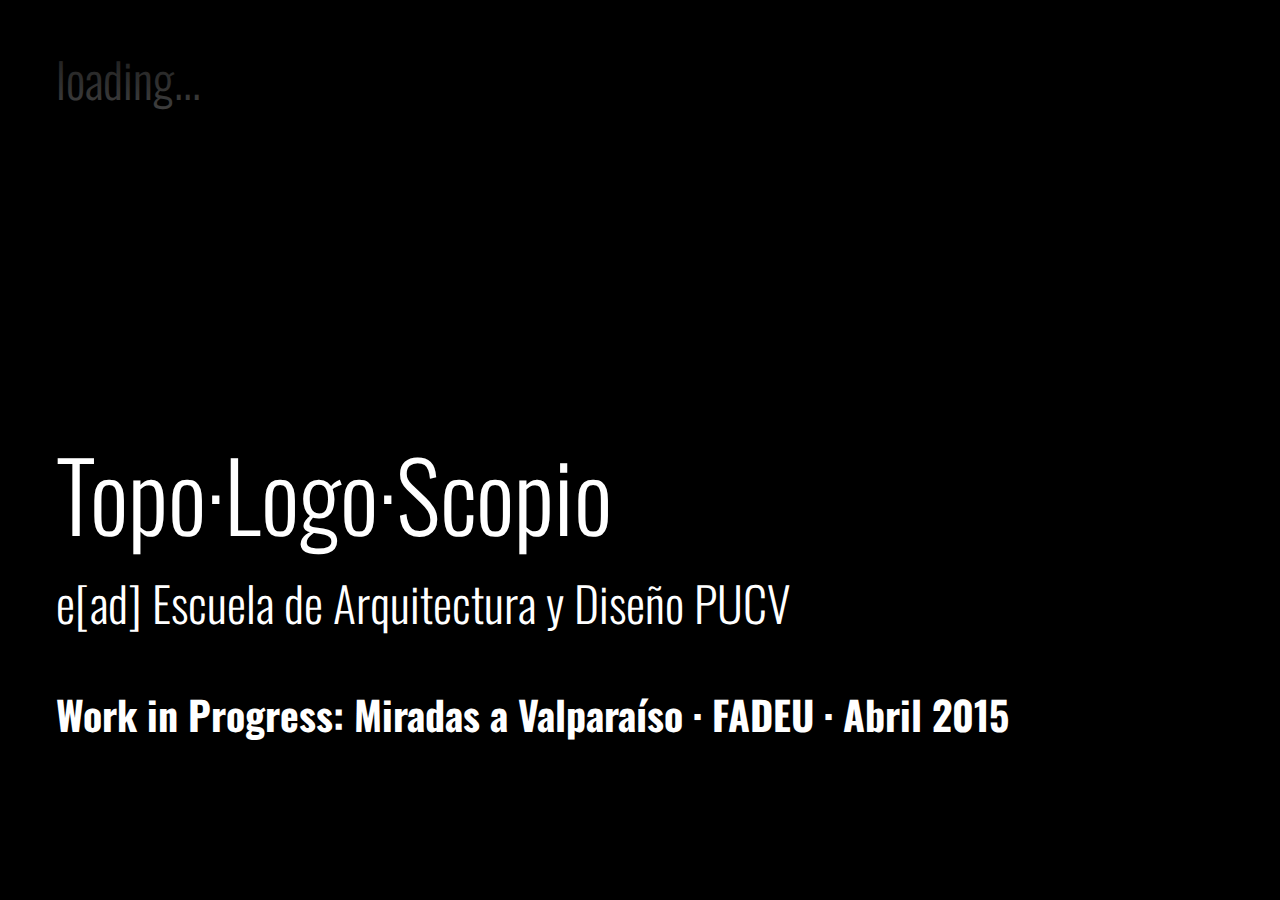
==== index.html @ 8737b8d2 "title" ====
<!DOCTYPE HTML>
<html>
<head>
    <meta charset="UTF-8">
    <meta name="viewport" content="width=device-width, initial-scale=1, maximum-scale=1, user-scalable=no">
    <title>Topo·Logo·Scopio</title>
    <script language="javascript" type="text/javascript" src="https://code.jquery.com/jquery-2.1.3.min.js"></script>
    <script language="javascript" type="text/javascript" src="js/speechRecognition.js"></script>
    <script language="javascript" type="text/javascript" src="js/p5.js"></script>
    <script language="javascript" type="text/javascript" src="js/p5.sound.js"></script>
    <script language="javascript" type="text/javascript" src="js/sound.js"></script>
    <link rel="stylesheet" type="text/css" href="css/topologoscopio.css">
</head>
<body>
    <div id="speech-container">
        <span id='speech'>
            <h1>Topo·Logo·Scopio</h1>
            <h4>e[ad] Escuela de Arquitectura y Diseño PUCV</h4>
            <h5>Work in Progress: Miradas a Valparaíso · FADEU · Abril 2015</h5>
        </span>
    </div>
    <span id='intermediate'></span>
    <div id='darken-overlay'></div>
</body>
</html>
---- css/topologoscopio.css ----
/*
    
    Topo·logo·scopio
    @hspencer

*/

@import url(http://fonts.googleapis.com/css?family=Oswald:400,300);

html{
    font-family: Oswald;
    font-size: 3em;
    line-height: 95%;
    font-weight: 300;
}

body{
    /*display: table-cell;*/
    vertical-align: text-bottom;
    overflow: hidden;
    padding: 1em;
    background-color: #000;
    color: #FFF;
}

#speech-container{
    position: absolute;
    bottom: 2em;
}

#speech{
    
}

#intermediate{
    position: absolute;
    bottom: 1em;
    color: #DBCAB4;
}

#darken-overlay{
    z-index: 100;
    position: absolute;
    top: 0;
    right: 0;
    bottom: 0;
    left: 0;
    background: rgba(0,0,0,1);
    background: -moz-linear-gradient(top, rgba(0,0,0,1) 0%, rgba(0,0,0,0) 50%);
    background: -webkit-gradient(left top, left bottom, color-stop(0%, rgba(0,0,0,1)), color-stop(50%, rgba(0,0,0,0)));
    background: -webkit-linear-gradient(top, rgba(0,0,0,1) 0%, rgba(0,0,0,0) 50%);
    background: -o-linear-gradient(top, rgba(0,0,0,1) 0%, rgba(0,0,0,0) 50%);
    background: -ms-linear-gradient(top, rgba(0,0,0,1) 0%, rgba(0,0,0,0) 50%);
    background: linear-gradient(to bottom, rgba(0,0,0,1) 0%, rgba(0,0,0,0) 50%);
    filter: progid:DXImageTransform.Microsoft.gradient( startColorstr='#000000', endColorstr='#000000', GradientType=0 );
}

#defaultCanvas,
.snd{
    position: absolute;
    left: 0;
    bottom: 0;
    z-index: 200;
}

h1, h4{
    font-weight: 300;
}
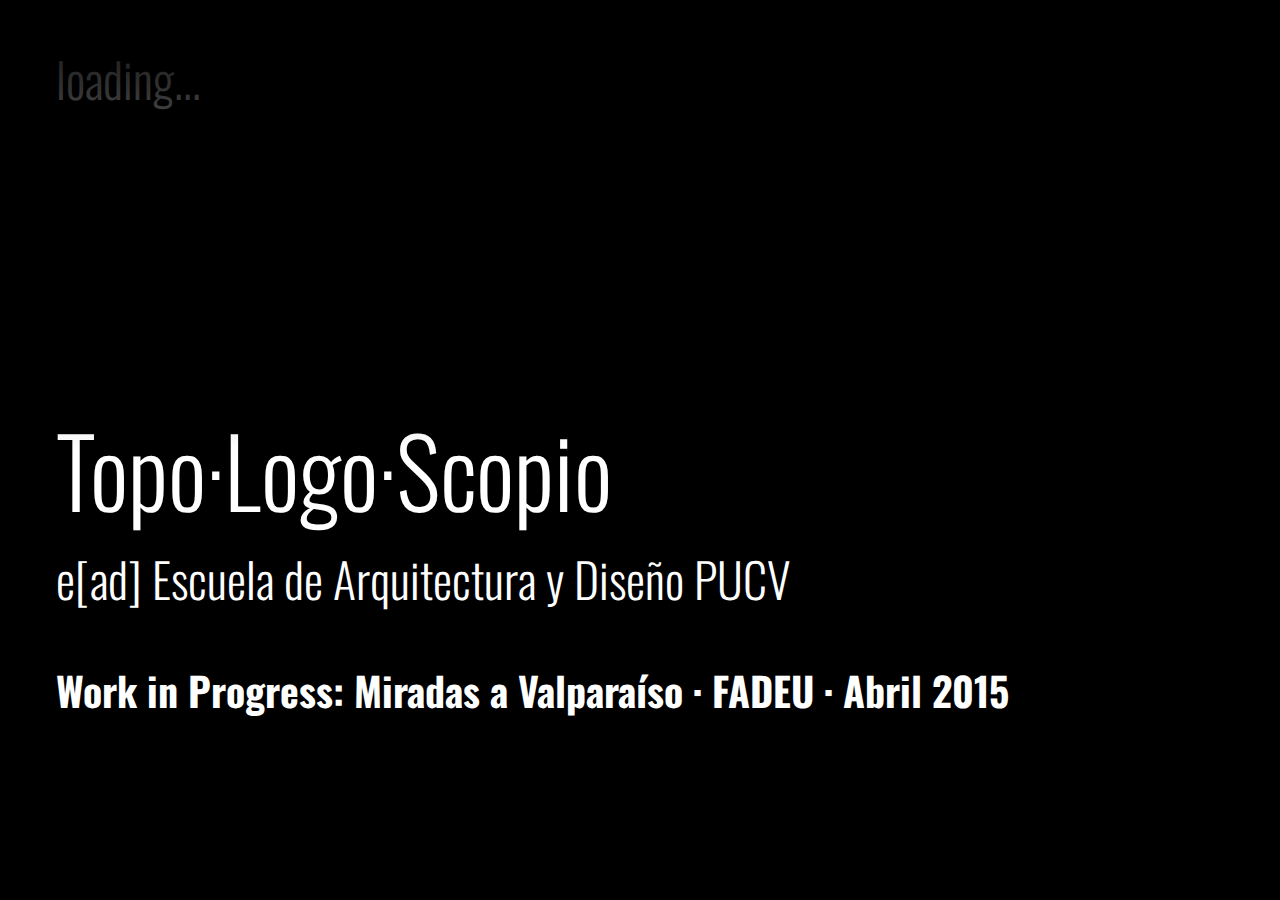
==== commit 87ac5a52: "*casi* hace el insert en la BBDD" ====
--- a/index.html
+++ b/index.html
@@ -4,7 +4,7 @@
     <meta charset="UTF-8">
     <meta name="viewport" content="width=device-width, initial-scale=1, maximum-scale=1, user-scalable=no">
     <title>Topo·Logo·Scopio</title>
-    <script language="javascript" type="text/javascript" src="https://code.jquery.com/jquery-2.1.3.min.js"></script>
+    <script language="javascript" type="text/javascript" src="js/jquery-2.1.3.min.js"></script>
     <script language="javascript" type="text/javascript" src="js/speechRecognition.js"></script>
     <script language="javascript" type="text/javascript" src="js/p5.js"></script>
     <script language="javascript" type="text/javascript" src="js/p5.sound.js"></script>
--- a/css/topologoscopio.css
+++ b/css/topologoscopio.css
@@ -25,17 +25,17 @@
 
 #speech-container{
     position: absolute;
-    bottom: 2em;
+    bottom: 2.5em;
 }
 
-#speech{
-    
+#speech span{
+    margin-right: 1ex;
 }
 
 #intermediate{
     position: absolute;
-    bottom: 1em;
-    color: #DBCAB4;
+    bottom: 1.5em;
+    color: #ddd5b2;
 }
 
 #darken-overlay{
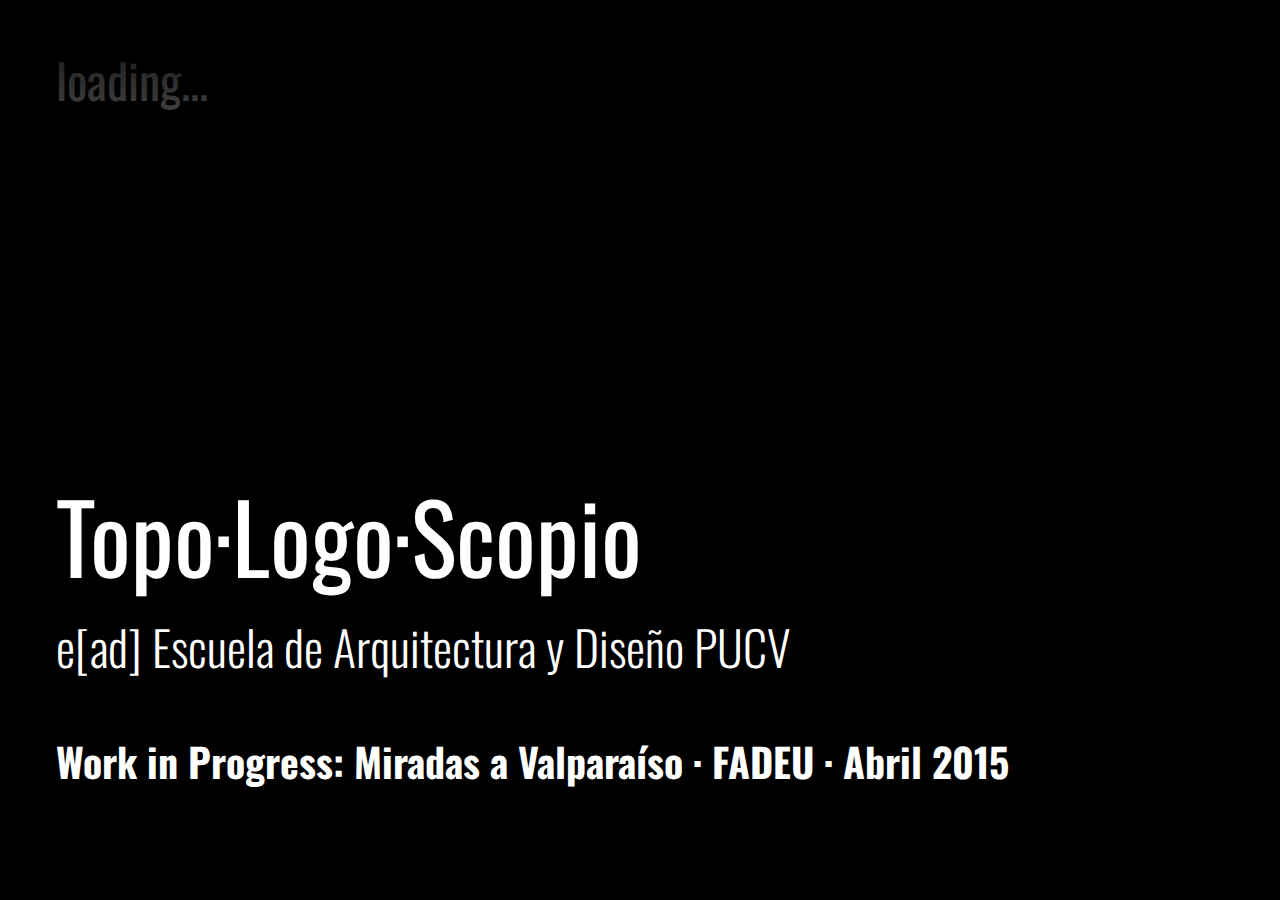
==== commit da88d136: "v1" ====
--- a/index.html
+++ b/index.html
@@ -17,9 +17,11 @@
             <h1>Topo·Logo·Scopio</h1>
             <h4>e[ad] Escuela de Arquitectura y Diseño PUCV</h4>
             <h5>Work in Progress: Miradas a Valparaíso · FADEU · Abril 2015</h5>
+            
         </span>
+
+        <span id='intermediate'></span>
     </div>
-    <span id='intermediate'></span>
     <div id='darken-overlay'></div>
 </body>
 </html>--- a/css/topologoscopio.css
+++ b/css/topologoscopio.css
@@ -5,13 +5,15 @@
 
 */
 
-@import url(http://fonts.googleapis.com/css?family=Oswald:400,300);
+
+@import url(http://fonts.googleapis.com/css?family=Roboto+Condensed:400,700,300);
+@import url(http://fonts.googleapis.com/css?family=Oswald:400,300,700);
 
 html{
-    font-family: Oswald;
+    font-family: Oswald, "Roboto Condensed";
     font-size: 3em;
-    line-height: 95%;
-    font-weight: 300;
+    line-height: 100%;
+    font-weight: 400;
 }
 
 body{
@@ -25,17 +27,17 @@
 
 #speech-container{
     position: absolute;
-    bottom: 2.5em;
+    bottom: 1em;
 }
 
 #speech span{
     margin-right: 1ex;
+    font-weight: 300;
 }
 
 #intermediate{
-    position: absolute;
-    bottom: 1.5em;
     color: #ddd5b2;
+    font-weight: 400;
 }
 
 #darken-overlay{
@@ -63,6 +65,5 @@
     z-index: 200;
 }
 
-h1, h4{
-    font-weight: 300;
-}+h1{font-weight: 400}
+h4{font-weight: 300}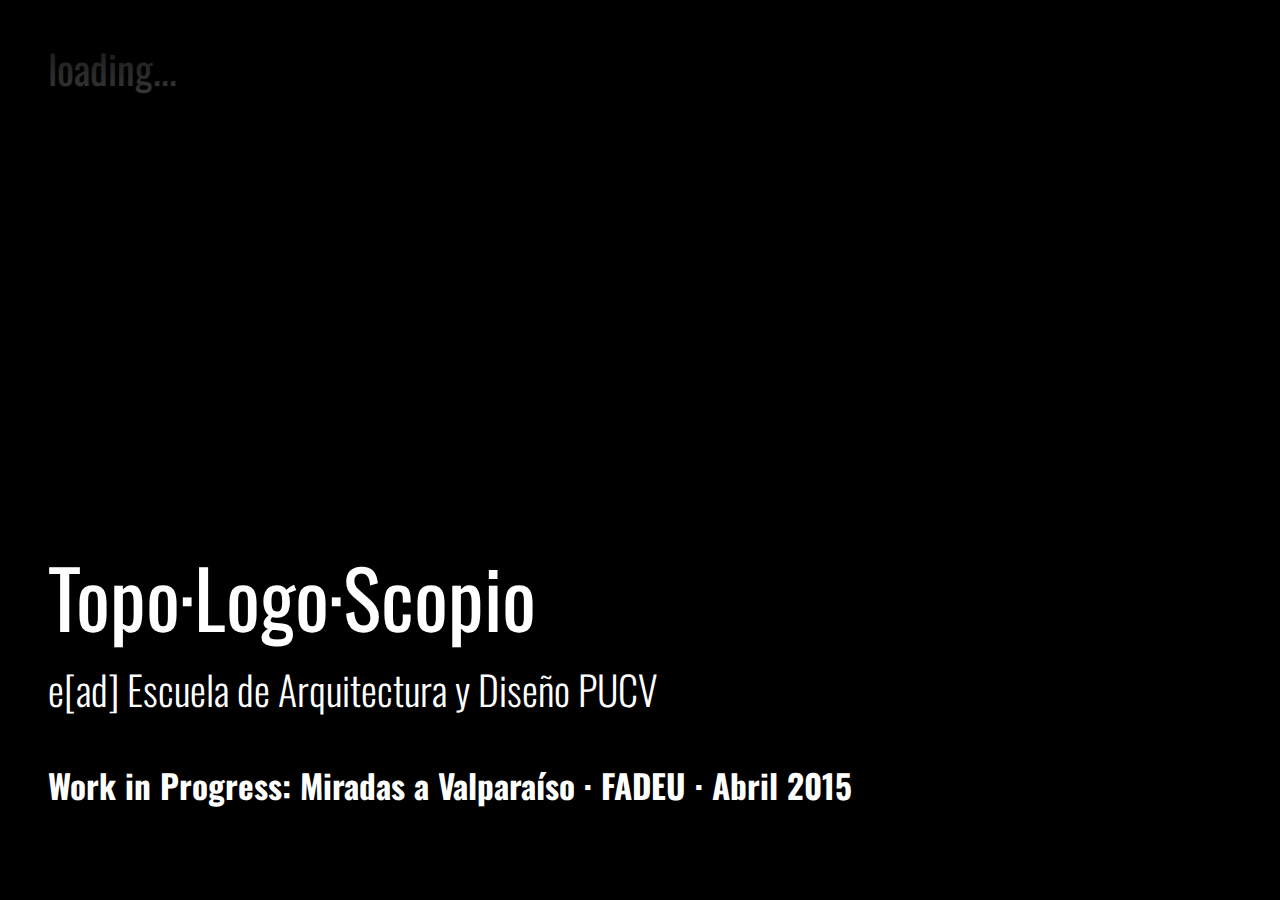
==== commit c8495e0b: "yes!" ====
--- a/index.html
+++ b/index.html
@@ -4,6 +4,7 @@
     <meta charset="UTF-8">
     <meta name="viewport" content="width=device-width, initial-scale=1, maximum-scale=1, user-scalable=no">
     <title>Topo·Logo·Scopio</title>
+    <link href='//fonts.googleapis.com/css?family=Oswald:400,300,700' rel='stylesheet' type='text/css'>
     <script language="javascript" type="text/javascript" src="js/jquery-2.1.3.min.js"></script>
     <script language="javascript" type="text/javascript" src="js/speechRecognition.js"></script>
     <script language="javascript" type="text/javascript" src="js/p5.js"></script>
@@ -17,7 +18,6 @@
             <h1>Topo·Logo·Scopio</h1>
             <h4>e[ad] Escuela de Arquitectura y Diseño PUCV</h4>
             <h5>Work in Progress: Miradas a Valparaíso · FADEU · Abril 2015</h5>
-            
         </span>
 
         <span id='intermediate'></span>
--- a/css/topologoscopio.css
+++ b/css/topologoscopio.css
@@ -6,12 +6,9 @@
 */
 
 
-@import url(http://fonts.googleapis.com/css?family=Roboto+Condensed:400,700,300);
-@import url(http://fonts.googleapis.com/css?family=Oswald:400,300,700);
-
 html{
-    font-family: Oswald, "Roboto Condensed";
-    font-size: 3em;
+    font-family: Oswald;
+    font-size: 2.5em;
     line-height: 100%;
     font-weight: 400;
 }
@@ -36,8 +33,8 @@
 }
 
 #intermediate{
-    color: #ddd5b2;
-    font-weight: 400;
+    color: rgb(230, 100, 70);
+    font-weight: 300;
 }
 
 #darken-overlay{
@@ -66,4 +63,5 @@
 }
 
 h1{font-weight: 400}
-h4{font-weight: 300}+h4{font-weight: 300}
+
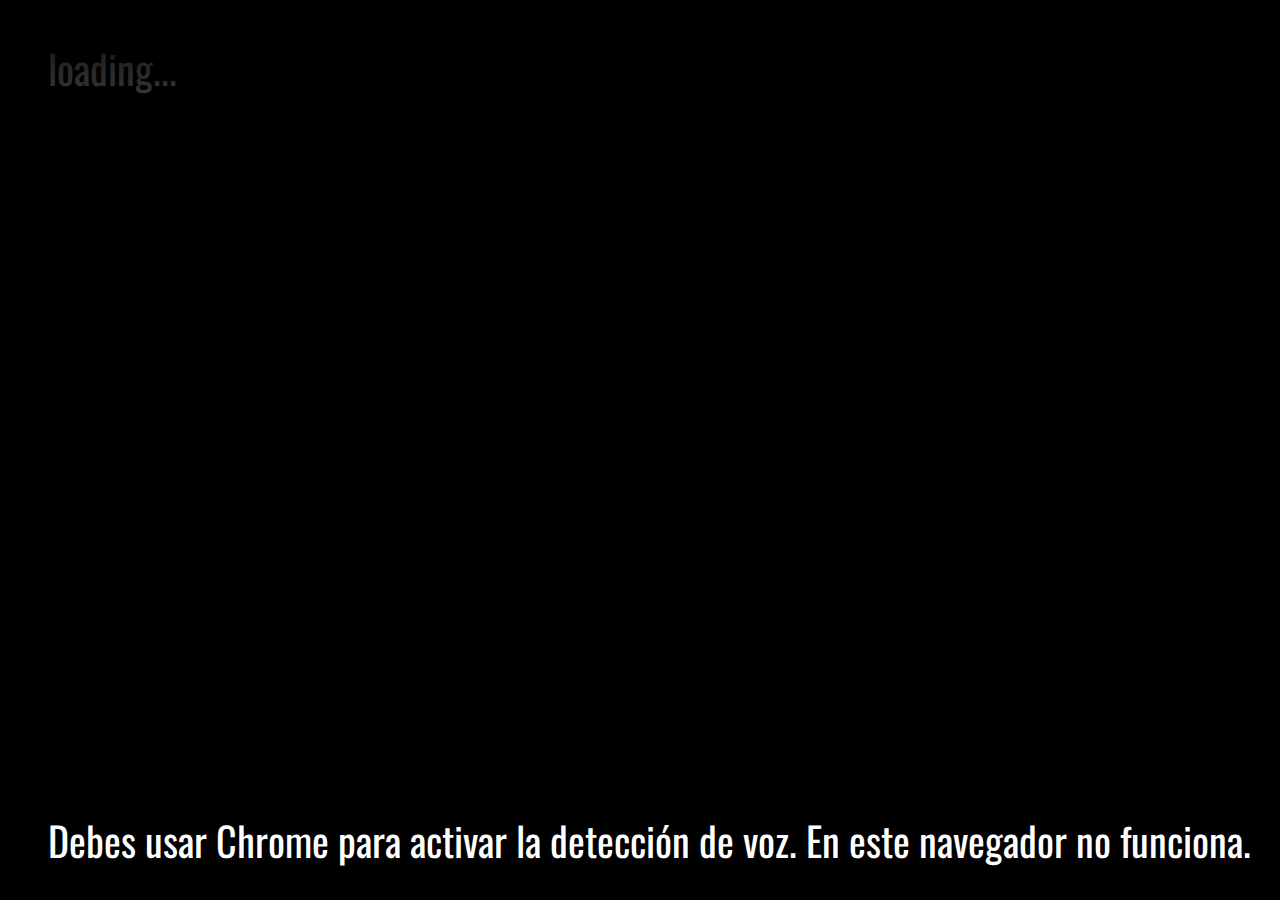
==== commit 3345eaf0: "browser detection" ====
--- a/index.html
+++ b/index.html
@@ -10,6 +10,7 @@
     <script language="javascript" type="text/javascript" src="js/p5.js"></script>
     <script language="javascript" type="text/javascript" src="js/p5.sound.js"></script>
     <script language="javascript" type="text/javascript" src="js/sound.js"></script>
+    <script language="javascript" type="text/javascript" src="js/browser-detection.js"></script>
     <link rel="stylesheet" type="text/css" href="css/topologoscopio.css">
 </head>
 <body>
